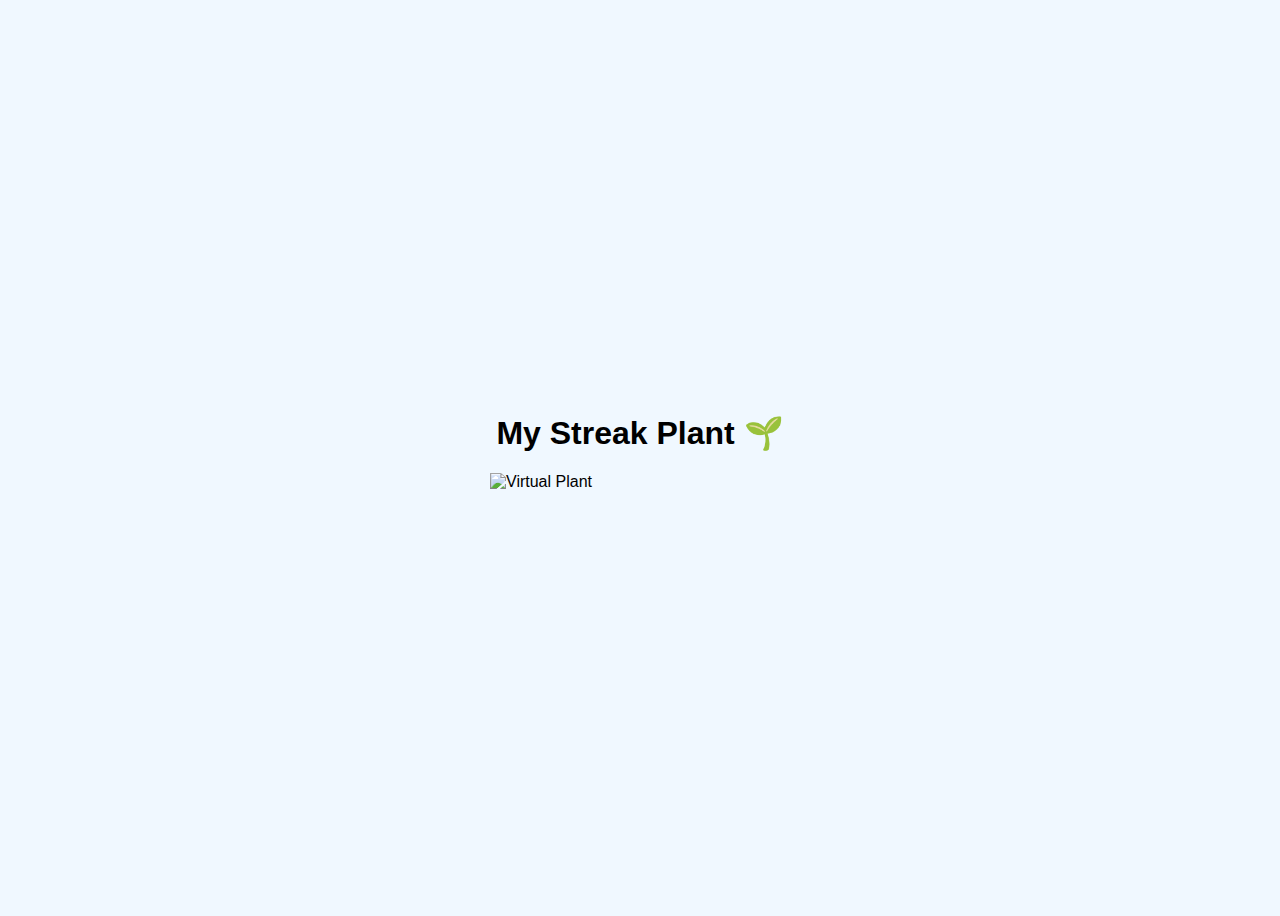
==== virtual plant.html @ 383ed9db "extension" ====
<!DOCTYPE html>
<html lang="en">
<head>
  <meta charset="UTF-8">
  <meta name="viewport" content="width=device-width, initial-scale=1">
  <title>Virtual Plant Growth</title>
  <style>
    body {
      display: flex;
      flex-direction: column;
      align-items: center;
      justify-content: center;
      height: 100vh;
      background: #f0f8ff;
      font-family: sans-serif;
    }
    img {
      width: 300px;
      height: auto;
    }
  </style>
</head>

<body>

  <h1>My Streak Plant 🌱</h1>
  <img id="plantImage" src="seed.gif" alt="Virtual Plant">
  <p id="streakInfo"></p>

  <script>
    // Example: you should update this value from your streak logic code
    let streakDays = 0; // Fetch this dynamically from your system

    const plantImage = document.getElementById('plantImage');
    const streakInfo = document.getElementById('streakInfo');

    function updatePlant(streakDays) {
      if (streakDays >= 10) {
        plantImage.src = 'flower.gif';
      } else if (streakDays >= 7) {
        plantImage.src = 'plant.gif';
      } else if (streakDays >= 3) {
        plantImage.src = 'sapling.gif';
      } else {
        plantImage.src = 'seed.gif';
      }

      streakInfo.textContent = `Current Streak: ${streakDays} day(s)`;
    }

    // Example logic to simulate streak change
    setInterval(() => {
      // Replace this with your actual streak update logic
      streakDays++; // increment streakDays to test growth
      updatePlant(streakDays);

      if (streakDays > 12) { // Simulating streak break
        streakDays = 0; // Reset to seed
      }
    }, 2000); // Updates every 2 seconds for demo

  </script>
</body>
</html>
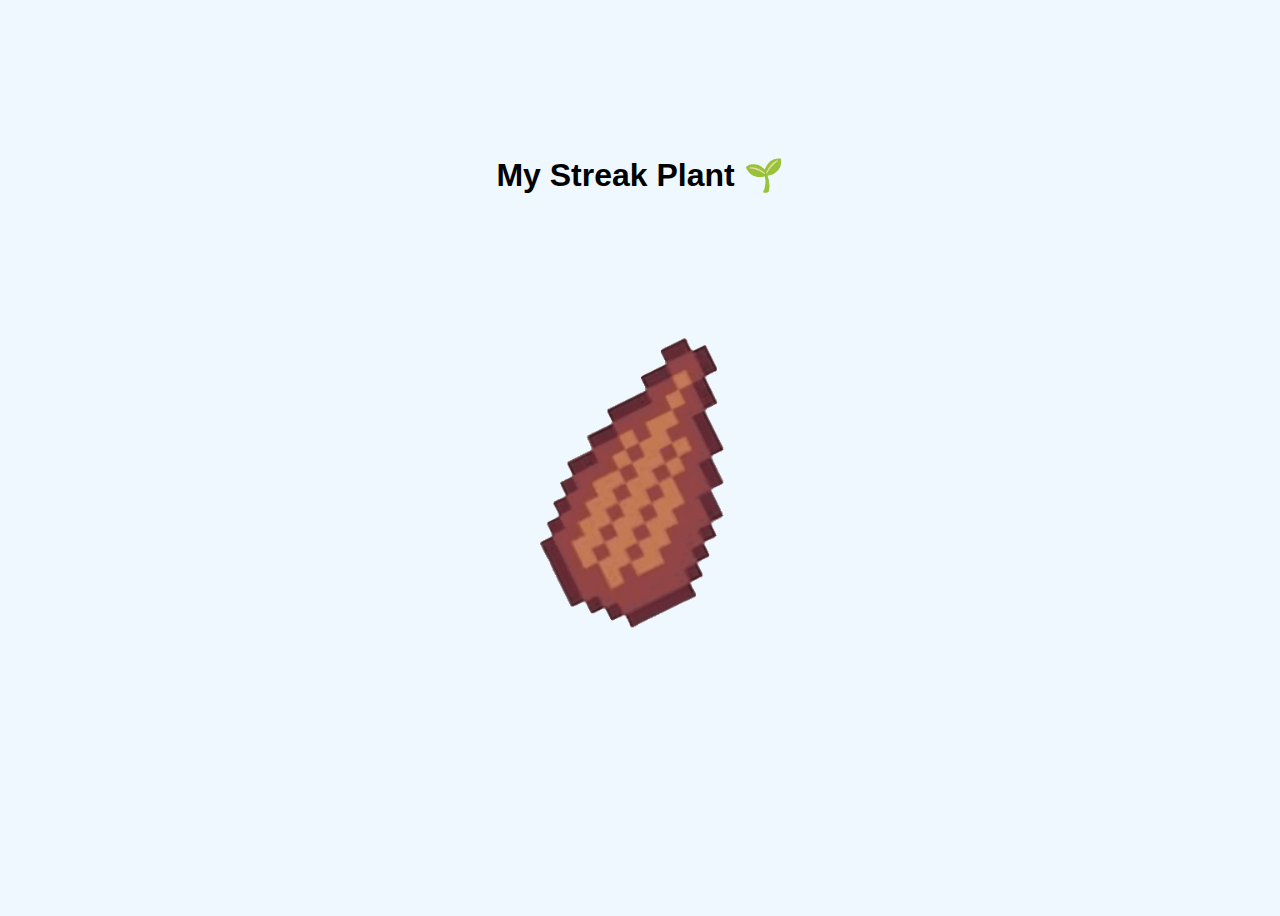
==== commit 806d2271: "streak tracker" ====
--- a/virtual plant.html
+++ b/virtual plant.html
@@ -24,7 +24,7 @@
 <body>
 
   <h1>My Streak Plant 🌱</h1>
-  <img id="plantImage" src="seed.gif" alt="Virtual Plant">
+  <img id="plantImage" src="../3/icons/seed.gif" alt="Virtual Plant">
   <p id="streakInfo"></p>
 
   <script>
@@ -35,14 +35,14 @@
     const streakInfo = document.getElementById('streakInfo');
 
     function updatePlant(streakDays) {
-      if (streakDays >= 10) {
-        plantImage.src = 'flower.gif';
+      if (streakDays >= 31) {
+        plantImage.src = '../3/icons/flower.gif';
+      } else if (streakDays >= 14) {
+        plantImage.src = '../3/icons/plant.gif';
       } else if (streakDays >= 7) {
-        plantImage.src = 'plant.gif';
-      } else if (streakDays >= 3) {
-        plantImage.src = 'sapling.gif';
+        plantImage.src = '../3/icons/sapling.gif';
       } else {
-        plantImage.src = 'seed.gif';
+        plantImage.src = '../3/icons/seed.gif';
       }
 
       streakInfo.textContent = `Current Streak: ${streakDays} day(s)`;
@@ -54,7 +54,7 @@
       streakDays++; // increment streakDays to test growth
       updatePlant(streakDays);
 
-      if (streakDays > 12) { // Simulating streak break
+      if (streakDays > 365) { // Simulating streak break
         streakDays = 0; // Reset to seed
       }
     }, 2000); // Updates every 2 seconds for demo
